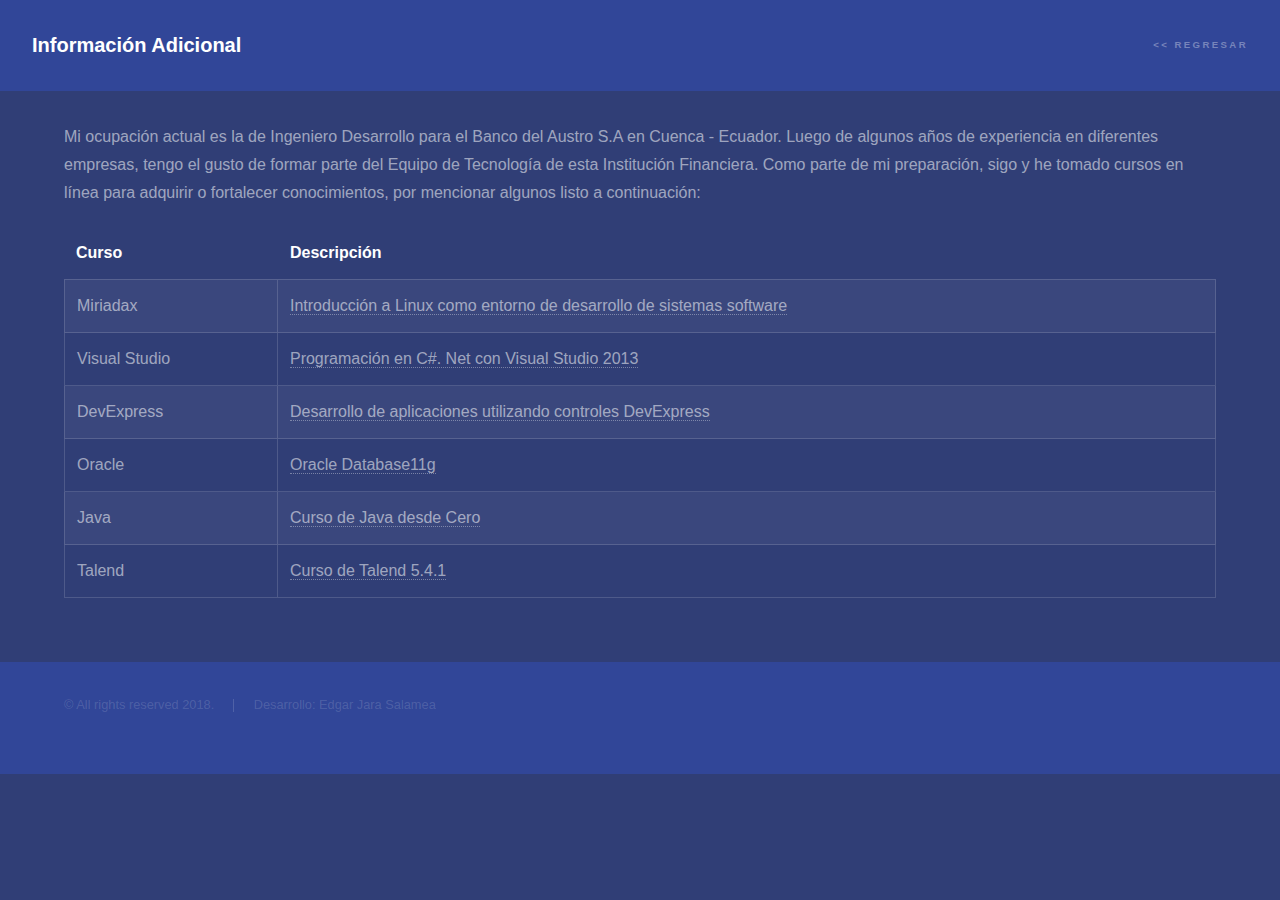
==== informacion.html @ f0174aad "Cuarta Versión de mi sitio web" ====
<!DOCTYPE HTML>
<html>
	<head>
		<title>Informacion</title>
		<meta charset="utf-8" />
		<meta name="viewport" content="width=device-width, initial-scale=1, user-scalable=no" />
		<link rel="stylesheet" href="assets/css/main.css" />
		<link rel="shortcut icon" href="images/icoec.ico" />
		<noscript><link rel="stylesheet" href="assets/css/noscript.css" /></noscript>
	</head>
	<body class="is-preload">

		<!-- Header -->
			<header id="header">
				<a href="index.html" class="title">Información Adicional</a>
				<nav>
					<ul>
						<li><a href="index.html#uno"><< REGRESAR</a></li>
					</ul>
				</nav>
			</header>

		<!-- Wrapper -->
			<div id="wrapper">

				<!-- Main -->
					<section id="main" class="wrapper">
						<div class="inner">
							<p>
								Mi ocupación actual es la de Ingeniero Desarrollo para el Banco del Austro S.A en Cuenca - Ecuador. Luego de algunos años de experiencia en diferentes empresas, tengo el gusto de formar parte del Equipo de Tecnología de esta Institución Financiera.
								Como parte de mi preparación, sigo y he tomado cursos en línea para adquirir o fortalecer conocimientos, por mencionar algunos listo a continuación:
							</p>
							<section>
								<div class="table-wrapper">
									<table class="alt">
										<thead>
											<tr>
												<th>Curso</th>
												<th>Descripción</th>
											</tr>
										</thead>
										<tbody>
											<tr>
												<td>Miriadax</td>
												<td><a href="https://www.miriadax.net" target="blank">Introducción a Linux como entorno de desarrollo de sistemas software</a></td>
											</tr>
											<tr>
												<td>Visual Studio</td>
												<td><a href="https://www.youtube.com/watch?v=QTq6yQZzvlw&list=PLZPrWDz1Molqy8PjM4PnMPyZzJf5LH1M2" target="blank">Programación en C#. Net con Visual Studio 2013</a></td>
											</tr>
											<tr>
												<td>DevExpress</td>
												<td><a href="https://www.youtube.com/user/DeveloperExpress" target="blank">Desarrollo de aplicaciones utilizando controles DevExpress</a></td>
											</tr>
											<tr>
												<td>Oracle</td>
												<td><a href="https://www.youtube.com/watch?v=0NLsJQCvKXY&list=PLL_LQvNX4xKwbz1aJe0RofbT9YeJH9huQ" target="blank">Oracle Database11g</a></td>
											</tr>
											<tr>
												<td>Java</td>
												<td><a href="https://www.youtube.com/watch?v=coK4jM5wvko&list=PLU8oAlHdN5BktAXdEVCLUYzvDyqRQJ2lk" target="blank">Curso de Java desde Cero</a></td>
											</tr>
											<tr>
												<td>Talend</td>
												<td><a href="https://www.youtube.com/watch?v=HrbyZRup3JA&list=PLFR3hc1AqGxRaArjX1GAGISH1o4kzN7rD" target="blank">Curso de Talend 5.4.1</a></td>
											</tr>
										</tbody>
									</table>
								</div>
							</section>
						</div>
					</section>
			</div>

		<!-- Footer -->
			<footer id="footer" class="wrapper alt">
				<div class="inner">
					<ul class="menu">
						<li>&copy; All rights reserved 2018.</li><li>Desarrollo: Edgar Jara Salamea</a></li>
					</ul>
				</div>
			</footer>

		<!-- Scripts -->
			<script src="assets/js/jquery.min.js"></script>
			<script src="assets/js/jquery.scrollex.min.js"></script>
			<script src="assets/js/jquery.scrolly.min.js"></script>
			<script src="assets/js/browser.min.js"></script>
			<script src="assets/js/breakpoints.min.js"></script>
			<script src="assets/js/util.js"></script>
			<script src="assets/js/main.js"></script>

	</body>
</html>
---- assets/css/main.css ----
@import url(font-awesome.min.css);

html, body, div, span, applet, object,
iframe, h1, h2, h3, h4, h5, h6, p, blockquote,
pre, a, abbr, acronym, address, big, cite,
code, del, dfn, em, img, ins, kbd, q, s, samp,
small, strike, strong, sub, sup, tt, var, b,
u, i, center, dl, dt, dd, ol, ul, li, fieldset,
form, label, legend, table, caption, tbody,
tfoot, thead, tr, th, td, article, aside,
canvas, details, embed, figure, figcaption,
footer, header, hgroup, menu, nav, output, ruby,
section, summary, time, mark, audio, video {
	margin: 0;
	padding: 0;
	border: 0;
	font-size: 100%;
	font: inherit;
	vertical-align: baseline;}

article, aside, details, figcaption, figure,
footer, header, hgroup, menu, nav, section {
	display: block;}

body {
	line-height: 1;
}

ol, ul {
	list-style: none;
}

blockquote, q {
	quotes: none;
}

	blockquote:before, blockquote:after, q:before, q:after {
		content: '';
		content: none;
	}

table {
	border-collapse: collapse;
	border-spacing: 0;
}

body {
	-webkit-text-size-adjust: none;
}

mark {
	background-color: transparent;
	color: inherit;
}

input::-moz-focus-inner {
	border: 0;
	padding: 0;
}

input, select, textarea {
	-moz-appearance: none;
	-webkit-appearance: none;
	-ms-appearance: none;
	appearance: none;
}

/* Basic */

	@-ms-viewport {
		width: device-width;
	}

	body {
		-ms-overflow-style: scrollbar;
	}

	@media screen and (max-width: 480px) {

		html, body {
			min-width: 320px;
		}

	}

	html {
		box-sizing: border-box;
	}

	*, *:before, *:after {
		box-sizing: inherit;
	}

	body {
		background: #303E76; /*312450*/
	}

		body.is-preload *, body.is-preload *:before, body.is-preload *:after {
			-moz-animation: none !important;
			-webkit-animation: none !important;
			-ms-animation: none !important;
			animation: none !important;
			-moz-transition: none !important;
			-webkit-transition: none !important;
			-ms-transition: none !important;
			transition: none !important;
		}

/* Type */

	body, input, select, textarea {
		color: rgba(255, 255, 255, 0.55);
		font-family: Arial, Helvetica, sans-serif;
		font-size: 16.5pt;
		font-weight: normal;
		line-height: 1.75;
	}

		@media screen and (max-width: 1680px) {

			body, input, select, textarea {
				font-size: 13pt;
			}

		}

		@media screen and (max-width: 1280px) {

			body, input, select, textarea {
				font-size: 12pt;
			}

		}

		@media screen and (max-width: 360px) {

			body, input, select, textarea {
				font-size: 11pt;
			}

		}

	a {
		-moz-transition: color 0.2s ease, border-bottom-color 0.2s ease;
		-webkit-transition: color 0.2s ease, border-bottom-color 0.2s ease;
		-ms-transition: color 0.2s ease, border-bottom-color 0.2s ease;
		transition: color 0.2s ease, border-bottom-color 0.2s ease;
		border-bottom: dotted 1px rgba(255, 255, 255, 0.35);
		color: inherit;
		text-decoration: none;
	}

		a:hover {
			border-bottom-color: transparent;
			color: #ffffff;
		}

	strong, b {
		color: #ffffff;
		font-weight: bold;
	}

	em, i {
		font-style: italic;
	}

	p {
		margin: 0 0 2em 0;
	}

	h1, h2, h3, h4, h5, h6 {
		color: #ffffff;
		font-weight: bold;
		line-height: 1.5;
		margin: 0 0 0.5em 0;
	}

		h1 a, h2 a, h3 a, h4 a, h5 a, h6 a {
			color: inherit;
			text-decoration: none;
		}

	h1 {
		font-size: 2.75em;
	}

		h1.major {
			margin: 0 0 1.3em 0;
			position: relative;
			padding-bottom: 0.35em;
		}

			h1.major:after {
				background-image: -moz-linear-gradient(to right, #314698, #BF4460);
				background-image: -webkit-linear-gradient(to right, #314698, #BF4460);
				background-image: -ms-linear-gradient(to right, #314698, #BF4460);
				background-image: linear-gradient(to right, #314698, #BF4460);
				-moz-transition: max-width 0.2s ease;
				-webkit-transition: max-width 0.2s ease;
				-ms-transition: max-width 0.2s ease;
				transition: max-width 0.2s ease;
				border-radius: 0.2em;
				bottom: 0;
				content: '';
				height: 0.05em;
				position: absolute;
				right: 0;
				width: 100%;
			}

	h2 {
		font-size: 1.75em;
	}

	h3 {
		font-size: 1.1em;
	}

	h4 {
		font-size: 1em;
	}

	h5 {
		font-size: 0.8em;
	}

	h6 {
		font-size: 0.6em;
	}

	@media screen and (max-width: 736px) {

		h1 {
			font-size: 2em;
		}

		h2 {
			font-size: 1.25em;
		}

		h3 {
			font-size: 1em;
		}

		h4 {
			font-size: 0.8em;
		}

		h5 {
			font-size: 0.6em;
		}

		h6 {
			font-size: 0.6em;
		}

	}

	sub {
		font-size: 0.8em;
		position: relative;
		top: 0.5em;
	}

	sup {
		font-size: 0.8em;
		position: relative;
		top: -0.5em;
	}

	blockquote {
		border-left: solid 4px rgba(255, 255, 255, 0.15);
		font-style: italic;
		margin: 0 0 2em 0;
		padding: 0.5em 0 0.5em 2em;
	}

	code {
		background: rgba(255, 255, 255, 0.05);
		border-radius: 0.25em;
		border: solid 1px rgba(255, 255, 255, 0.15);
		font-family: "Courier New", monospace;
		font-size: 0.9em;
		margin: 0 0.25em;
		padding: 0.25em 0.65em;
	}

	pre {
		-webkit-overflow-scrolling: touch;
		font-family: "Courier New", monospace;
		font-size: 0.9em;
		margin: 0 0 2em 0;
	}

		pre code {
			display: block;
			line-height: 1.75em;
			padding: 1em 1.5em;
			overflow-x: auto;
		}

	hr {
		border: 0;
		border-bottom: solid 1px rgba(255, 255, 255, 0.15);
		margin: 2em 0;
	}

		hr.major {
			margin: 3em 0;
		}

	.align-left {
		text-align: left;
	}

	.align-center {
		text-align: center;
	}

	.align-right {
		text-align: right;
	}

/* Row */

	.row {
		display: flex;
		flex-wrap: wrap;
		box-sizing: border-box;
		align-items: stretch;
	}

		.row > * {
			box-sizing: border-box;
		}

		.row.gtr-uniform > * > :last-child {
			margin-bottom: 0;
		}

		.row.aln-left {
			justify-content: flex-start;
		}

		.row.aln-center {
			justify-content: center;
		}

		.row.aln-right {
			justify-content: flex-end;
		}

		.row.aln-top {
			align-items: flex-start;
		}

		.row.aln-middle {
			align-items: center;
		}

		.row.aln-bottom {
			align-items: flex-end;
		}

		.row > .imp {
			order: -1;
		}

		.row > .col-1 {
			width: 8.3333333333%;
		}

		.row > .off-1 {
			margin-left: 8.3333333333%;
		}

		.row > .col-2 {
			width: 16.6666666667%;
		}

		.row > .off-2 {
			margin-left: 16.6666666667%;
		}

		.row > .col-3 {
			width: 25%;
		}

		.row > .off-3 {
			margin-left: 25%;
		}

		.row > .col-4 {
			width: 33.3333333333%;
		}

		.row > .off-4 {
			margin-left: 33.3333333333%;
		}

		.row > .col-5 {
			width: 41.6666666667%;
		}

		.row > .off-5 {
			margin-left: 41.6666666667%;
		}

		.row > .col-6 {
			width: 50%;
		}

		.row > .off-6 {
			margin-left: 50%;
		}

		.row > .col-7 {
			width: 58.3333333333%;
		}

		.row > .off-7 {
			margin-left: 58.3333333333%;
		}

		.row > .col-8 {
			width: 66.6666666667%;
		}

		.row > .off-8 {
			margin-left: 66.6666666667%;
		}

		.row > .col-9 {
			width: 75%;
		}

		.row > .off-9 {
			margin-left: 75%;
		}

		.row > .col-10 {
			width: 83.3333333333%;
		}

		.row > .off-10 {
			margin-left: 83.3333333333%;
		}

		.row > .col-11 {
			width: 91.6666666667%;
		}

		.row > .off-11 {
			margin-left: 91.6666666667%;
		}

		.row > .col-12 {
			width: 100%;
		}

		.row > .off-12 {
			margin-left: 100%;
		}

		.row.gtr-0 {
			margin-top: 0;
			margin-left: 0em;
		}

			.row.gtr-0 > * {
				padding: 0 0 0 0em;
			}

			.row.gtr-0.gtr-uniform {
				margin-top: 0em;
			}

				.row.gtr-0.gtr-uniform > * {
					padding-top: 0em;
				}

		.row.gtr-25 {
			margin-top: 0;
			margin-left: -0.375em;
		}

			.row.gtr-25 > * {
				padding: 0 0 0 0.375em;
			}

			.row.gtr-25.gtr-uniform {
				margin-top: -0.375em;
			}

				.row.gtr-25.gtr-uniform > * {
					padding-top: 0.375em;
				}

		.row.gtr-50 {
			margin-top: 0;
			margin-left: -0.75em;
		}

			.row.gtr-50 > * {
				padding: 0 0 0 0.75em;
			}

			.row.gtr-50.gtr-uniform {
				margin-top: -0.75em;
			}

				.row.gtr-50.gtr-uniform > * {
					padding-top: 0.75em;
				}

		.row {
			margin-top: 0;
			margin-left: -1.5em;
		}

			.row > * {
				padding: 0 0 0 1.5em;
			}

			.row.gtr-uniform {
				margin-top: -1.5em;
			}

				.row.gtr-uniform > * {
					padding-top: 1.5em;
				}

		.row.gtr-150 {
			margin-top: 0;
			margin-left: -2.25em;
		}

			.row.gtr-150 > * {
				padding: 0 0 0 2.25em;
			}

			.row.gtr-150.gtr-uniform {
				margin-top: -2.25em;
			}

				.row.gtr-150.gtr-uniform > * {
					padding-top: 2.25em;
				}

		.row.gtr-200 {
			margin-top: 0;
			margin-left: -3em;
		}

			.row.gtr-200 > * {
				padding: 0 0 0 3em;
			}

			.row.gtr-200.gtr-uniform {
				margin-top: -3em;
			}

				.row.gtr-200.gtr-uniform > * {
					padding-top: 3em;
				}

		@media screen and (max-width: 1680px) {

			.row {
				display: flex;
				flex-wrap: wrap;
				box-sizing: border-box;
				align-items: stretch;
			}

				.row > * {
					box-sizing: border-box;
				}

				.row.gtr-uniform > * > :last-child {
					margin-bottom: 0;
				}

				.row.aln-left {
					justify-content: flex-start;
				}

				.row.aln-center {
					justify-content: center;
				}

				.row.aln-right {
					justify-content: flex-end;
				}

				.row.aln-top {
					align-items: flex-start;
				}

				.row.aln-middle {
					align-items: center;
				}

				.row.aln-bottom {
					align-items: flex-end;
				}

				.row > .imp-xlarge {
					order: -1;
				}

				.row > .col-1-xlarge {
					width: 8.3333333333%;
				}

				.row > .off-1-xlarge {
					margin-left: 8.3333333333%;
				}

				.row > .col-2-xlarge {
					width: 16.6666666667%;
				}

				.row > .off-2-xlarge {
					margin-left: 16.6666666667%;
				}

				.row > .col-3-xlarge {
					width: 25%;
				}

				.row > .off-3-xlarge {
					margin-left: 25%;
				}

				.row > .col-4-xlarge {
					width: 33.3333333333%;
				}

				.row > .off-4-xlarge {
					margin-left: 33.3333333333%;
				}

				.row > .col-5-xlarge {
					width: 41.6666666667%;
				}

				.row > .off-5-xlarge {
					margin-left: 41.6666666667%;
				}

				.row > .col-6-xlarge {
					width: 50%;
				}

				.row > .off-6-xlarge {
					margin-left: 50%;
				}

				.row > .col-7-xlarge {
					width: 58.3333333333%;
				}

				.row > .off-7-xlarge {
					margin-left: 58.3333333333%;
				}

				.row > .col-8-xlarge {
					width: 66.6666666667%;
				}

				.row > .off-8-xlarge {
					margin-left: 66.6666666667%;
				}

				.row > .col-9-xlarge {
					width: 75%;
				}

				.row > .off-9-xlarge {
					margin-left: 75%;
				}

				.row > .col-10-xlarge {
					width: 83.3333333333%;
				}

				.row > .off-10-xlarge {
					margin-left: 83.3333333333%;
				}

				.row > .col-11-xlarge {
					width: 91.6666666667%;
				}

				.row > .off-11-xlarge {
					margin-left: 91.6666666667%;
				}

				.row > .col-12-xlarge {
					width: 100%;
				}

				.row > .off-12-xlarge {
					margin-left: 100%;
				}

				.row.gtr-0 {
					margin-top: 0;
					margin-left: 0em;
				}

					.row.gtr-0 > * {
						padding: 0 0 0 0em;
					}

					.row.gtr-0.gtr-uniform {
						margin-top: 0em;
					}

						.row.gtr-0.gtr-uniform > * {
							padding-top: 0em;
						}

				.row.gtr-25 {
					margin-top: 0;
					margin-left: -0.375em;
				}

					.row.gtr-25 > * {
						padding: 0 0 0 0.375em;
					}

					.row.gtr-25.gtr-uniform {
						margin-top: -0.375em;
					}

						.row.gtr-25.gtr-uniform > * {
							padding-top: 0.375em;
						}

				.row.gtr-50 {
					margin-top: 0;
					margin-left: -0.75em;
				}

					.row.gtr-50 > * {
						padding: 0 0 0 0.75em;
					}

					.row.gtr-50.gtr-uniform {
						margin-top: -0.75em;
					}

						.row.gtr-50.gtr-uniform > * {
							padding-top: 0.75em;
						}

				.row {
					margin-top: 0;
					margin-left: -1.5em;
				}

					.row > * {
						padding: 0 0 0 1.5em;
					}

					.row.gtr-uniform {
						margin-top: -1.5em;
					}

						.row.gtr-uniform > * {
							padding-top: 1.5em;
						}

				.row.gtr-150 {
					margin-top: 0;
					margin-left: -2.25em;
				}

					.row.gtr-150 > * {
						padding: 0 0 0 2.25em;
					}

					.row.gtr-150.gtr-uniform {
						margin-top: -2.25em;
					}

						.row.gtr-150.gtr-uniform > * {
							padding-top: 2.25em;
						}

				.row.gtr-200 {
					margin-top: 0;
					margin-left: -3em;
				}

					.row.gtr-200 > * {
						padding: 0 0 0 3em;
					}

					.row.gtr-200.gtr-uniform {
						margin-top: -3em;
					}

						.row.gtr-200.gtr-uniform > * {
							padding-top: 3em;
						}

		}

		@media screen and (max-width: 1280px) {

			.row {
				display: flex;
				flex-wrap: wrap;
				box-sizing: border-box;
				align-items: stretch;
			}

				.row > * {
					box-sizing: border-box;
				}

				.row.gtr-uniform > * > :last-child {
					margin-bottom: 0;
				}

				.row.aln-left {
					justify-content: flex-start;
				}

				.row.aln-center {
					justify-content: center;
				}

				.row.aln-right {
					justify-content: flex-end;
				}

				.row.aln-top {
					align-items: flex-start;
				}

				.row.aln-middle {
					align-items: center;
				}

				.row.aln-bottom {
					align-items: flex-end;
				}

				.row > .imp-large {
					order: -1;
				}

				.row > .col-1-large {
					width: 8.3333333333%;
				}

				.row > .off-1-large {
					margin-left: 8.3333333333%;
				}

				.row > .col-2-large {
					width: 16.6666666667%;
				}

				.row > .off-2-large {
					margin-left: 16.6666666667%;
				}

				.row > .col-3-large {
					width: 25%;
				}

				.row > .off-3-large {
					margin-left: 25%;
				}

				.row > .col-4-large {
					width: 33.3333333333%;
				}

				.row > .off-4-large {
					margin-left: 33.3333333333%;
				}

				.row > .col-5-large {
					width: 41.6666666667%;
				}

				.row > .off-5-large {
					margin-left: 41.6666666667%;
				}

				.row > .col-6-large {
					width: 50%;
				}

				.row > .off-6-large {
					margin-left: 50%;
				}

				.row > .col-7-large {
					width: 58.3333333333%;
				}

				.row > .off-7-large {
					margin-left: 58.3333333333%;
				}

				.row > .col-8-large {
					width: 66.6666666667%;
				}

				.row > .off-8-large {
					margin-left: 66.6666666667%;
				}

				.row > .col-9-large {
					width: 75%;
				}

				.row > .off-9-large {
					margin-left: 75%;
				}

				.row > .col-10-large {
					width: 83.3333333333%;
				}

				.row > .off-10-large {
					margin-left: 83.3333333333%;
				}

				.row > .col-11-large {
					width: 91.6666666667%;
				}

				.row > .off-11-large {
					margin-left: 91.6666666667%;
				}

				.row > .col-12-large {
					width: 100%;
				}

				.row > .off-12-large {
					margin-left: 100%;
				}

				.row.gtr-0 {
					margin-top: 0;
					margin-left: 0em;
				}

					.row.gtr-0 > * {
						padding: 0 0 0 0em;
					}

					.row.gtr-0.gtr-uniform {
						margin-top: 0em;
					}

						.row.gtr-0.gtr-uniform > * {
							padding-top: 0em;
						}

				.row.gtr-25 {
					margin-top: 0;
					margin-left: -0.375em;
				}

					.row.gtr-25 > * {
						padding: 0 0 0 0.375em;
					}

					.row.gtr-25.gtr-uniform {
						margin-top: -0.375em;
					}

						.row.gtr-25.gtr-uniform > * {
							padding-top: 0.375em;
						}

				.row.gtr-50 {
					margin-top: 0;
					margin-left: -0.75em;
				}

					.row.gtr-50 > * {
						padding: 0 0 0 0.75em;
					}

					.row.gtr-50.gtr-uniform {
						margin-top: -0.75em;
					}

						.row.gtr-50.gtr-uniform > * {
							padding-top: 0.75em;
						}

				.row {
					margin-top: 0;
					margin-left: -1.5em;
				}

					.row > * {
						padding: 0 0 0 1.5em;
					}

					.row.gtr-uniform {
						margin-top: -1.5em;
					}

						.row.gtr-uniform > * {
							padding-top: 1.5em;
						}

				.row.gtr-150 {
					margin-top: 0;
					margin-left: -2.25em;
				}

					.row.gtr-150 > * {
						padding: 0 0 0 2.25em;
					}

					.row.gtr-150.gtr-uniform {
						margin-top: -2.25em;
					}

						.row.gtr-150.gtr-uniform > * {
							padding-top: 2.25em;
						}

				.row.gtr-200 {
					margin-top: 0;
					margin-left: -3em;
				}

					.row.gtr-200 > * {
						padding: 0 0 0 3em;
					}

					.row.gtr-200.gtr-uniform {
						margin-top: -3em;
					}

						.row.gtr-200.gtr-uniform > * {
							padding-top: 3em;
						}

		}

		@media screen and (max-width: 980px) {

			.row {
				display: flex;
				flex-wrap: wrap;
				box-sizing: border-box;
				align-items: stretch;
			}

				.row > * {
					box-sizing: border-box;
				}

				.row.gtr-uniform > * > :last-child {
					margin-bottom: 0;
				}

				.row.aln-left {
					justify-content: flex-start;
				}

				.row.aln-center {
					justify-content: center;
				}

				.row.aln-right {
					justify-content: flex-end;
				}

				.row.aln-top {
					align-items: flex-start;
				}

				.row.aln-middle {
					align-items: center;
				}

				.row.aln-bottom {
					align-items: flex-end;
				}

				.row > .imp-medium {
					order: -1;
				}

				.row > .col-1-medium {
					width: 8.3333333333%;
				}

				.row > .off-1-medium {
					margin-left: 8.3333333333%;
				}

				.row > .col-2-medium {
					width: 16.6666666667%;
				}

				.row > .off-2-medium {
					margin-left: 16.6666666667%;
				}

				.row > .col-3-medium {
					width: 25%;
				}

				.row > .off-3-medium {
					margin-left: 25%;
				}

				.row > .col-4-medium {
					width: 33.3333333333%;
				}

				.row > .off-4-medium {
					margin-left: 33.3333333333%;
				}

				.row > .col-5-medium {
					width: 41.6666666667%;
				}

				.row > .off-5-medium {
					margin-left: 41.6666666667%;
				}

				.row > .col-6-medium {
					width: 50%;
				}

				.row > .off-6-medium {
					margin-left: 50%;
				}

				.row > .col-7-medium {
					width: 58.3333333333%;
				}

				.row > .off-7-medium {
					margin-left: 58.3333333333%;
				}

				.row > .col-8-medium {
					width: 66.6666666667%;
				}

				.row > .off-8-medium {
					margin-left: 66.6666666667%;
				}

				.row > .col-9-medium {
					width: 75%;
				}

				.row > .off-9-medium {
					margin-left: 75%;
				}

				.row > .col-10-medium {
					width: 83.3333333333%;
				}

				.row > .off-10-medium {
					margin-left: 83.3333333333%;
				}

				.row > .col-11-medium {
					width: 91.6666666667%;
				}

				.row > .off-11-medium {
					margin-left: 91.6666666667%;
				}

				.row > .col-12-medium {
					width: 100%;
				}

				.row > .off-12-medium {
					margin-left: 100%;
				}

				.row.gtr-0 {
					margin-top: 0;
					margin-left: 0em;
				}

					.row.gtr-0 > * {
						padding: 0 0 0 0em;
					}

					.row.gtr-0.gtr-uniform {
						margin-top: 0em;
					}

						.row.gtr-0.gtr-uniform > * {
							padding-top: 0em;
						}

				.row.gtr-25 {
					margin-top: 0;
					margin-left: -0.375em;
				}

					.row.gtr-25 > * {
						padding: 0 0 0 0.375em;
					}

					.row.gtr-25.gtr-uniform {
						margin-top: -0.375em;
					}

						.row.gtr-25.gtr-uniform > * {
							padding-top: 0.375em;
						}

				.row.gtr-50 {
					margin-top: 0;
					margin-left: -0.75em;
				}

					.row.gtr-50 > * {
						padding: 0 0 0 0.75em;
					}

					.row.gtr-50.gtr-uniform {
						margin-top: -0.75em;
					}

						.row.gtr-50.gtr-uniform > * {
							padding-top: 0.75em;
						}

				.row {
					margin-top: 0;
					margin-left: -1.5em;
				}

					.row > * {
						padding: 0 0 0 1.5em;
					}

					.row.gtr-uniform {
						margin-top: -1.5em;
					}

						.row.gtr-uniform > * {
							padding-top: 1.5em;
						}

				.row.gtr-150 {
					margin-top: 0;
					margin-left: -2.25em;
				}

					.row.gtr-150 > * {
						padding: 0 0 0 2.25em;
					}

					.row.gtr-150.gtr-uniform {
						margin-top: -2.25em;
					}

						.row.gtr-150.gtr-uniform > * {
							padding-top: 2.25em;
						}

				.row.gtr-200 {
					margin-top: 0;
					margin-left: -3em;
				}

					.row.gtr-200 > * {
						padding: 0 0 0 3em;
					}

					.row.gtr-200.gtr-uniform {
						margin-top: -3em;
					}

						.row.gtr-200.gtr-uniform > * {
							padding-top: 3em;
						}

		}

		@media screen and (max-width: 736px) {

			.row {
				display: flex;
				flex-wrap: wrap;
				box-sizing: border-box;
				align-items: stretch;
			}

				.row > * {
					box-sizing: border-box;
				}

				.row.gtr-uniform > * > :last-child {
					margin-bottom: 0;
				}

				.row.aln-left {
					justify-content: flex-start;
				}

				.row.aln-center {
					justify-content: center;
				}

				.row.aln-right {
					justify-content: flex-end;
				}

				.row.aln-top {
					align-items: flex-start;
				}

				.row.aln-middle {
					align-items: center;
				}

				.row.aln-bottom {
					align-items: flex-end;
				}

				.row > .imp-small {
					order: -1;
				}

				.row > .col-1-small {
					width: 8.3333333333%;
				}

				.row > .off-1-small {
					margin-left: 8.3333333333%;
				}

				.row > .col-2-small {
					width: 16.6666666667%;
				}

				.row > .off-2-small {
					margin-left: 16.6666666667%;
				}

				.row > .col-3-small {
					width: 25%;
				}

				.row > .off-3-small {
					margin-left: 25%;
				}

				.row > .col-4-small {
					width: 33.3333333333%;
				}

				.row > .off-4-small {
					margin-left: 33.3333333333%;
				}

				.row > .col-5-small {
					width: 41.6666666667%;
				}

				.row > .off-5-small {
					margin-left: 41.6666666667%;
				}

				.row > .col-6-small {
					width: 50%;
				}

				.row > .off-6-small {
					margin-left: 50%;
				}

				.row > .col-7-small {
					width: 58.3333333333%;
				}

				.row > .off-7-small {
					margin-left: 58.3333333333%;
				}

				.row > .col-8-small {
					width: 66.6666666667%;
				}

				.row > .off-8-small {
					margin-left: 66.6666666667%;
				}

				.row > .col-9-small {
					width: 75%;
				}

				.row > .off-9-small {
					margin-left: 75%;
				}

				.row > .col-10-small {
					width: 83.3333333333%;
				}

				.row > .off-10-small {
					margin-left: 83.3333333333%;
				}

				.row > .col-11-small {
					width: 91.6666666667%;
				}

				.row > .off-11-small {
					margin-left: 91.6666666667%;
				}

				.row > .col-12-small {
					width: 100%;
				}

				.row > .off-12-small {
					margin-left: 100%;
				}

				.row.gtr-0 {
					margin-top: 0;
					margin-left: 0em;
				}

					.row.gtr-0 > * {
						padding: 0 0 0 0em;
					}

					.row.gtr-0.gtr-uniform {
						margin-top: 0em;
					}

						.row.gtr-0.gtr-uniform > * {
							padding-top: 0em;
						}

				.row.gtr-25 {
					margin-top: 0;
					margin-left: -0.375em;
				}

					.row.gtr-25 > * {
						padding: 0 0 0 0.375em;
					}

					.row.gtr-25.gtr-uniform {
						margin-top: -0.375em;
					}

						.row.gtr-25.gtr-uniform > * {
							padding-top: 0.375em;
						}

				.row.gtr-50 {
					margin-top: 0;
					margin-left: -0.75em;
				}

					.row.gtr-50 > * {
						padding: 0 0 0 0.75em;
					}

					.row.gtr-50.gtr-uniform {
						margin-top: -0.75em;
					}

						.row.gtr-50.gtr-uniform > * {
							padding-top: 0.75em;
						}

				.row {
					margin-top: 0;
					margin-left: -1.5em;
				}

					.row > * {
						padding: 0 0 0 1.5em;
					}

					.row.gtr-uniform {
						margin-top: -1.5em;
					}

						.row.gtr-uniform > * {
							padding-top: 1.5em;
						}

				.row.gtr-150 {
					margin-top: 0;
					margin-left: -2.25em;
				}

					.row.gtr-150 > * {
						padding: 0 0 0 2.25em;
					}

					.row.gtr-150.gtr-uniform {
						margin-top: -2.25em;
					}

						.row.gtr-150.gtr-uniform > * {
							padding-top: 2.25em;
						}

				.row.gtr-200 {
					margin-top: 0;
					margin-left: -3em;
				}

					.row.gtr-200 > * {
						padding: 0 0 0 3em;
					}

					.row.gtr-200.gtr-uniform {
						margin-top: -3em;
					}

						.row.gtr-200.gtr-uniform > * {
							padding-top: 3em;
						}

		}

		@media screen and (max-width: 480px) {

			.row {
				display: flex;
				flex-wrap: wrap;
				box-sizing: border-box;
				align-items: stretch;
			}

				.row > * {
					box-sizing: border-box;
				}

				.row.gtr-uniform > * > :last-child {
					margin-bottom: 0;
				}

				.row.aln-left {
					justify-content: flex-start;
				}

				.row.aln-center {
					justify-content: center;
				}

				.row.aln-right {
					justify-content: flex-end;
				}

				.row.aln-top {
					align-items: flex-start;
				}

				.row.aln-middle {
					align-items: center;
				}

				.row.aln-bottom {
					align-items: flex-end;
				}

				.row > .imp-xsmall {
					order: -1;
				}

				.row > .col-1-xsmall {
					width: 8.3333333333%;
				}

				.row > .off-1-xsmall {
					margin-left: 8.3333333333%;
				}

				.row > .col-2-xsmall {
					width: 16.6666666667%;
				}

				.row > .off-2-xsmall {
					margin-left: 16.6666666667%;
				}

				.row > .col-3-xsmall {
					width: 25%;
				}

				.row > .off-3-xsmall {
					margin-left: 25%;
				}

				.row > .col-4-xsmall {
					width: 33.3333333333%;
				}

				.row > .off-4-xsmall {
					margin-left: 33.3333333333%;
				}

				.row > .col-5-xsmall {
					width: 41.6666666667%;
				}

				.row > .off-5-xsmall {
					margin-left: 41.6666666667%;
				}

				.row > .col-6-xsmall {
					width: 50%;
				}

				.row > .off-6-xsmall {
					margin-left: 50%;
				}

				.row > .col-7-xsmall {
					width: 58.3333333333%;
				}

				.row > .off-7-xsmall {
					margin-left: 58.3333333333%;
				}

				.row > .col-8-xsmall {
					width: 66.6666666667%;
				}

				.row > .off-8-xsmall {
					margin-left: 66.6666666667%;
				}

				.row > .col-9-xsmall {
					width: 75%;
				}

				.row > .off-9-xsmall {
					margin-left: 75%;
				}

				.row > .col-10-xsmall {
					width: 83.3333333333%;
				}

				.row > .off-10-xsmall {
					margin-left: 83.3333333333%;
				}

				.row > .col-11-xsmall {
					width: 91.6666666667%;
				}

				.row > .off-11-xsmall {
					margin-left: 91.6666666667%;
				}

				.row > .col-12-xsmall {
					width: 100%;
				}

				.row > .off-12-xsmall {
					margin-left: 100%;
				}

				.row.gtr-0 {
					margin-top: 0;
					margin-left: 0em;
				}

					.row.gtr-0 > * {
						padding: 0 0 0 0em;
					}

					.row.gtr-0.gtr-uniform {
						margin-top: 0em;
					}

						.row.gtr-0.gtr-uniform > * {
							padding-top: 0em;
						}

				.row.gtr-25 {
					margin-top: 0;
					margin-left: -0.375em;
				}

					.row.gtr-25 > * {
						padding: 0 0 0 0.375em;
					}

					.row.gtr-25.gtr-uniform {
						margin-top: -0.375em;
					}

						.row.gtr-25.gtr-uniform > * {
							padding-top: 0.375em;
						}

				.row.gtr-50 {
					margin-top: 0;
					margin-left: -0.75em;
				}

					.row.gtr-50 > * {
						padding: 0 0 0 0.75em;
					}

					.row.gtr-50.gtr-uniform {
						margin-top: -0.75em;
					}

						.row.gtr-50.gtr-uniform > * {
							padding-top: 0.75em;
						}

				.row {
					margin-top: 0;
					margin-left: -1.5em;
				}

					.row > * {
						padding: 0 0 0 1.5em;
					}

					.row.gtr-uniform {
						margin-top: -1.5em;
					}

						.row.gtr-uniform > * {
							padding-top: 1.5em;
						}

				.row.gtr-150 {
					margin-top: 0;
					margin-left: -2.25em;
				}

					.row.gtr-150 > * {
						padding: 0 0 0 2.25em;
					}

					.row.gtr-150.gtr-uniform {
						margin-top: -2.25em;
					}

						.row.gtr-150.gtr-uniform > * {
							padding-top: 2.25em;
						}

				.row.gtr-200 {
					margin-top: 0;
					margin-left: -3em;
				}

					.row.gtr-200 > * {
						padding: 0 0 0 3em;
					}

					.row.gtr-200.gtr-uniform {
						margin-top: -3em;
					}

						.row.gtr-200.gtr-uniform > * {
							padding-top: 3em;
						}

		}

/* Box */

	.box {
		border-radius: 0.25em;
		border: solid 1px rgba(255, 255, 255, 0.15);
		margin-bottom: 2em;
		padding: 1.5em;
	}

		.box > :last-child,
		.box > :last-child > :last-child,
		.box > :last-child > :last-child > :last-child {
			margin-bottom: 0;
		}

		.box.alt {
			border: 0;
			border-radius: 0;
			padding: 0;
		}

/* Button */

	input[type="submit"],
	input[type="reset"],
	input[type="button"],
	button,
	.button {
		-moz-appearance: none;
		-webkit-appearance: none;
		-ms-appearance: none;
		appearance: none;
		-moz-transition: border-color 0.2s ease;
		-webkit-transition: border-color 0.2s ease;
		-ms-transition: border-color 0.2s ease;
		transition: border-color 0.2s ease;
		background-color: transparent;
		border: solid 1px !important;
		border-color: rgba(255, 255, 255, 0.15) !important;
		border-radius: 3em;
		color: #ffffff !important;
		cursor: pointer;
		display: inline-block;
		font-size: 0.6em;
		font-weight: bold;
		height: calc(4.75em + 2px);
		letter-spacing: 0.25em;
		line-height: 4.75em;
		outline: 0;
		padding: 0 3.75em;
		position: relative;
		text-align: center;
		text-decoration: none;
		text-transform: uppercase;
		white-space: nowrap;
	}

		input[type="submit"]:after,
		input[type="reset"]:after,
		input[type="button"]:after,
		button:after,
		.button:after {
			-moz-transform: scale(0.25);
			-webkit-transform: scale(0.25);
			-ms-transform: scale(0.25);
			transform: scale(0.25);
			pointer-events: none;
			-moz-transition: opacity 0.2s ease, -moz-transform 0.2s ease;
			-webkit-transition: opacity 0.2s ease, -webkit-transform 0.2s ease;
			-ms-transition: opacity 0.2s ease, -ms-transform 0.2s ease;
			transition: opacity 0.2s ease, transform 0.2s ease;
			background: #ffffff;
			border-radius: 3em;
			content: '';
			height: 100%;
			left: 0;
			opacity: 0;
			position: absolute;
			top: 0;
			width: 100%;
		}

		input[type="submit"].icon:before,
		input[type="reset"].icon:before,
		input[type="button"].icon:before,
		button.icon:before,
		.button.icon:before {
			margin-right: 0.75em;
		}

		input[type="submit"].fit,
		input[type="reset"].fit,
		input[type="button"].fit,
		button.fit,
		.button.fit {
			width: 100%;
		}

		input[type="submit"].small,
		input[type="reset"].small,
		input[type="button"].small,
		button.small,
		.button.small {
			font-size: 0.4em;
		}

		input[type="submit"].large,
		input[type="reset"].large,
		input[type="button"].large,
		button.large,
		.button.large {
			font-size: 0.8em;
		}

		input[type="submit"].primary,
		input[type="reset"].primary,
		input[type="button"].primary,
		button.primary,
		.button.primary {
			background-color: #ffffff;
			color: #312450 !important;
		}

			input[type="submit"].primary:after,
			input[type="reset"].primary:after,
			input[type="button"].primary:after,
			button.primary:after,
			.button.primary:after {
				display: none;
			}

		input[type="submit"].disabled, input[type="submit"]:disabled,
		input[type="reset"].disabled,
		input[type="reset"]:disabled,
		input[type="button"].disabled,
		input[type="button"]:disabled,
		button.disabled,
		button:disabled,
		.button.disabled,
		.button:disabled {
			cursor: default;
			opacity: 0.5;
			pointer-events: none;
		}

		input[type="submit"]:hover,
		input[type="reset"]:hover,
		input[type="button"]:hover,
		button:hover,
		.button:hover {
			border-color: rgba(255, 255, 255, 0.55) !important;
		}

			input[type="submit"]:hover:after,
			input[type="reset"]:hover:after,
			input[type="button"]:hover:after,
			button:hover:after,
			.button:hover:after {
				opacity: 0.05;
				-moz-transform: scale(1);
				-webkit-transform: scale(1);
				-ms-transform: scale(1);
				transform: scale(1);
			}

			input[type="submit"]:hover:active,
			input[type="reset"]:hover:active,
			input[type="button"]:hover:active,
			button:hover:active,
			.button:hover:active {
				border-color: #ffffff !important;
			}

				input[type="submit"]:hover:active:after,
				input[type="reset"]:hover:active:after,
				input[type="button"]:hover:active:after,
				button:hover:active:after,
				.button:hover:active:after {
					opacity: 0.1;
				}

/* Features */

	.features {
		display: -moz-flex;
		display: -webkit-flex;
		display: -ms-flex;
		display: flex;
		-moz-flex-wrap: wrap;
		-webkit-flex-wrap: wrap;
		-ms-flex-wrap: wrap;
		flex-wrap: wrap;
		border-radius: 0.25em;
		border: solid 1px rgba(255, 255, 255, 0.15);
		background: rgba(255, 255, 255, 0.05);
		margin: 0 0 2em 0;
	}

		.features section {
			padding: 1em 3em 0em 5em ;
			width: 50%;
			border-top: solid 1px rgba(255, 255, 255, 0.15);
			position: relative;
		}

			.features section:nth-child(-n + 2) {
				border-top-width: 0;
			}

			.features section:nth-child(2n) {
				border-left: solid 1px rgba(255, 255, 255, 0.15);
			}

			.features section .icon {
				-moz-transition: opacity 0.5s ease, -moz-transform 0.5s ease;
				-webkit-transition: opacity 0.5s ease, -webkit-transform 0.5s ease;
				-ms-transition: opacity 0.5s ease, -ms-transform 0.5s ease;
				transition: opacity 0.5s ease, transform 0.5s ease;
				-moz-transition-delay: 1s;
				-webkit-transition-delay: 1s;
				-ms-transition-delay: 1s;
				transition-delay: 1s;
				-moz-transform: scale(1);
				-webkit-transform: scale(1);
				-ms-transform: scale(1);
				transform: scale(1);
				position: absolute;
				left: 1em;
				top: 1em;
				opacity: 1;
			}

			.features section:nth-child(1) .icon {
				-moz-transition-delay: 0.15s;
				-webkit-transition-delay: 0.15s;
				-ms-transition-delay: 0.15s;
				transition-delay: 0.15s;
			}

			.features section:nth-child(2) .icon {
				-moz-transition-delay: 0.3s;
				-webkit-transition-delay: 0.3s;
				-ms-transition-delay: 0.3s;
				transition-delay: 0.3s;
			}

			.features section:nth-child(3) .icon {
				-moz-transition-delay: 0.45s;
				-webkit-transition-delay: 0.45s;
				-ms-transition-delay: 0.45s;
				transition-delay: 0.45s;
			}

			.features section:nth-child(4) .icon {
				-moz-transition-delay: 0.6s;
				-webkit-transition-delay: 0.6s;
				-ms-transition-delay: 0.6s;
				transition-delay: 0.6s;
			}

			.features section:nth-child(5) .icon {
				-moz-transition-delay: 0.75s;
				-webkit-transition-delay: 0.75s;
				-ms-transition-delay: 0.75s;
				transition-delay: 0.75s;
			}

			.features section:nth-child(6) .icon {
				-moz-transition-delay: 0.9s;
				-webkit-transition-delay: 0.9s;
				-ms-transition-delay: 0.9s;
				transition-delay: 0.9s;
			}

			.features section:nth-child(7) .icon {
				-moz-transition-delay: 1.05s;
				-webkit-transition-delay: 1.05s;
				-ms-transition-delay: 1.05s;
				transition-delay: 1.05s;
			}

			.features section:nth-child(8) .icon {
				-moz-transition-delay: 1.2s;
				-webkit-transition-delay: 1.2s;
				-ms-transition-delay: 1.2s;
				transition-delay: 1.2s;
			}

			.features section:nth-child(9) .icon {
				-moz-transition-delay: 1.35s;
				-webkit-transition-delay: 1.35s;
				-ms-transition-delay: 1.35s;
				transition-delay: 1.35s;
			}

			.features section:nth-child(10) .icon {
				-moz-transition-delay: 1.5s;
				-webkit-transition-delay: 1.5s;
				-ms-transition-delay: 1.5s;
				transition-delay: 1.5s;
			}

			.features section:nth-child(11) .icon {
				-moz-transition-delay: 1.65s;
				-webkit-transition-delay: 1.65s;
				-ms-transition-delay: 1.65s;
				transition-delay: 1.65s;
			}

			.features section:nth-child(12) .icon {
				-moz-transition-delay: 1.8s;
				-webkit-transition-delay: 1.8s;
				-ms-transition-delay: 1.8s;
				transition-delay: 1.8s;
			}

			.features section:nth-child(13) .icon {
				-moz-transition-delay: 1.95s;
				-webkit-transition-delay: 1.95s;
				-ms-transition-delay: 1.95s;
				transition-delay: 1.95s;
			}

			.features section:nth-child(14) .icon {
				-moz-transition-delay: 2.1s;
				-webkit-transition-delay: 2.1s;
				-ms-transition-delay: 2.1s;
				transition-delay: 2.1s;
			}

			.features section:nth-child(15) .icon {
				-moz-transition-delay: 2.25s;
				-webkit-transition-delay: 2.25s;
				-ms-transition-delay: 2.25s;
				transition-delay: 2.25s;
			}

			.features section:nth-child(16) .icon {
				-moz-transition-delay: 2.4s;
				-webkit-transition-delay: 2.4s;
				-ms-transition-delay: 2.4s;
				transition-delay: 2.4s;
			}

			.features section:nth-child(17) .icon {
				-moz-transition-delay: 2.55s;
				-webkit-transition-delay: 2.55s;
				-ms-transition-delay: 2.55s;
				transition-delay: 2.55s;
			}

			.features section:nth-child(18) .icon {
				-moz-transition-delay: 2.7s;
				-webkit-transition-delay: 2.7s;
				-ms-transition-delay: 2.7s;
				transition-delay: 2.7s;
			}

			.features section:nth-child(19) .icon {
				-moz-transition-delay: 2.85s;
				-webkit-transition-delay: 2.85s;
				-ms-transition-delay: 2.85s;
				transition-delay: 2.85s;
			}

			.features section:nth-child(20) .icon {
				-moz-transition-delay: 3s;
				-webkit-transition-delay: 3s;
				-ms-transition-delay: 3s;
				transition-delay: 3s;
			}

		.features.inactive section .icon {
			-moz-transform: scale(0.5);
			-webkit-transform: scale(0.5);
			-ms-transform: scale(0.5);
			transform: scale(0.5);
			opacity: 0;
		}

		@media screen and (max-width: 980px) {

			.features {
				display: block;
			}

				.features section {
					border-top-width: 1px !important;
					border-left-width: 0 !important;
					width: 100%;
				}

					.features section:first-child {
						border-top-width: 0 !important;
					}

		}

		@media screen and (max-width: 736px) {

			.features section {
				padding: 2.5em 1.5em 0.1em 5.5em ;
			}

				.features section .icon {
					left: 1.5em;
					top: 2em;
				}

		}

		@media screen and (max-width: 480px) {

			.features section {
				padding: 2em 1.5em 0.1em 1.5em ;
			}

				.features section .icon {
					left: 0;
					position: relative;
					top: 0;
				}

		}

/* Form */

	form {
		margin: 0 0 2em 0;
	}

		form > :last-child {
			margin-bottom: 0;
		}

		form > .fields {
			display: -moz-flex;
			display: -webkit-flex;
			display: -ms-flex;
			display: flex;
			-moz-flex-wrap: wrap;
			-webkit-flex-wrap: wrap;
			-ms-flex-wrap: wrap;
			flex-wrap: wrap;
			width: calc(100% + 3em);
			margin: -1.5em 0 2em -1.5em;
		}

			form > .fields > .field {
				-moz-flex-grow: 0;
				-webkit-flex-grow: 0;
				-ms-flex-grow: 0;
				flex-grow: 0;
				-moz-flex-shrink: 0;
				-webkit-flex-shrink: 0;
				-ms-flex-shrink: 0;
				flex-shrink: 0;
				padding: 1.5em 0 0 1.5em;
				width: calc(100% - 1.5em);
			}

				form > .fields > .field.half {
					width: calc(50% - 0.75em);
				}

				form > .fields > .field.third {
					width: calc(100%/3 - 0.5em);
				}

				form > .fields > .field.quarter {
					width: calc(25% - 0.375em);
				}

		@media screen and (max-width: 480px) {

			form > .fields {
				width: calc(100% + 3em);
				margin: -1.5em 0 2em -1.5em;
			}

				form > .fields > .field {
					padding: 1.5em 0 0 1.5em;
					width: calc(100% - 1.5em);
				}

					form > .fields > .field.half {
						width: calc(100% - 1.5em);
					}

					form > .fields > .field.third {
						width: calc(100% - 1.5em);
					}

					form > .fields > .field.quarter {
						width: calc(100% - 1.5em);
					}

		}

	label {
		color: #ffffff;
		font-weight: bold;
		line-height: 1.5;
		margin: 0 0 0.7em 0;
		display: block;
		font-size: 1.1em;
	}

	input[type="text"],
	input[type="password"],
	input[type="email"],
	input[type="tel"],
	select,
	textarea {
		-moz-appearance: none;
		-webkit-appearance: none;
		-ms-appearance: none;
		appearance: none;
		background: rgba(255, 255, 255, 0.05);
		border-radius: 0.25em;
		border: none;
		border: solid 1px rgba(255, 255, 255, 0.15);
		color: inherit;
		display: block;
		outline: 0;
		padding: 0 1em;
		text-decoration: none;
		width: 100%;
	}

		input[type="text"]:invalid,
		input[type="password"]:invalid,
		input[type="email"]:invalid,
		input[type="tel"]:invalid,
		select:invalid,
		textarea:invalid {
			box-shadow: none;
		}

		input[type="text"]:focus,
		input[type="password"]:focus,
		input[type="email"]:focus,
		input[type="tel"]:focus,
		select:focus,
		textarea:focus {
			border-color: #ffffff;
			box-shadow: 0 0 0 1px #ffffff;
		}

	select {
		background-image: url("data:image/svg+xml;charset=utf8,%3Csvg xmlns='http://www.w3.org/2000/svg' width='40' height='40' preserveAspectRatio='none' viewBox='0 0 40 40'%3E%3Cpath d='M9.4,12.3l10.4,10.4l10.4-10.4c0.2-0.2,0.5-0.4,0.9-0.4c0.3,0,0.6,0.1,0.9,0.4l3.3,3.3c0.2,0.2,0.4,0.5,0.4,0.9 c0,0.4-0.1,0.6-0.4,0.9L20.7,31.9c-0.2,0.2-0.5,0.4-0.9,0.4c-0.3,0-0.6-0.1-0.9-0.4L4.3,17.3c-0.2-0.2-0.4-0.5-0.4-0.9 c0-0.4,0.1-0.6,0.4-0.9l3.3-3.3c0.2-0.2,0.5-0.4,0.9-0.4S9.1,12.1,9.4,12.3z' fill='rgba(255, 255, 255, 0.15)' /%3E%3C/svg%3E");
		background-size: 1.25rem;
		background-repeat: no-repeat;
		background-position: calc(100% - 1rem) center;
		height: 2.75em;
		padding-right: 2.75em;
		text-overflow: ellipsis;
	}

		select option {
			color: #ffffff;
			background: #312450;
		}

		select:focus::-ms-value {
			background-color: transparent;
		}

		select::-ms-expand {
			display: none;
		}

	input[type="text"],
	input[type="password"],
	input[type="email"],
	select {
		height: 2.75em;
	}

	textarea {
		padding: 0.75em 1em;
	}

		body.is-ie textarea {
			min-height: 10em;
		}

	input[type="checkbox"],
	input[type="radio"] {
		-moz-appearance: none;
		-webkit-appearance: none;
		-ms-appearance: none;
		appearance: none;
		display: block;
		float: left;
		margin-right: -2em;
		opacity: 0;
		width: 1em;
		z-index: -1;
	}

		input[type="checkbox"] + label,
		input[type="radio"] + label {
			text-decoration: none;
			color: rgba(255, 255, 255, 0.55);
			cursor: pointer;
			display: inline-block;
			font-size: 1em;
			font-weight: normal;
			padding-left: 2.4em;
			padding-right: 0.75em;
			position: relative;
		}

			input[type="checkbox"] + label:before,
			input[type="radio"] + label:before {
				-moz-osx-font-smoothing: grayscale;
				-webkit-font-smoothing: antialiased;
				font-family: FontAwesome;
				font-style: normal;
				font-weight: normal;
				text-transform: none !important;
			}

			input[type="checkbox"] + label:before,
			input[type="radio"] + label:before {
				background: rgba(255, 255, 255, 0.05);
				border-radius: 0.25em;
				border: solid 1px rgba(255, 255, 255, 0.15);
				content: '';
				display: inline-block;
				height: 1.65em;
				left: 0;
				line-height: 1.58125em;
				position: absolute;
				text-align: center;
				top: 0;
				width: 1.65em;
			}

		input[type="checkbox"]:checked + label:before,
		input[type="radio"]:checked + label:before {
			background: #ffffff;
			border-color: #ffffff;
			color: #BF4460;
			content: '\f00c';
		}

		input[type="checkbox"]:focus + label:before,
		input[type="radio"]:focus + label:before {
			border-color: #ffffff;
			box-shadow: 0 0 0 1px #ffffff;
		}

	input[type="checkbox"] + label:before {
		border-radius: 0.25em;
	}

	input[type="radio"] + label:before {
		border-radius: 100%;
	}

	::-webkit-input-placeholder {
		color: rgba(255, 255, 255, 0.35) !important;
		opacity: 1.0;
	}

	:-moz-placeholder {
		color: rgba(255, 255, 255, 0.35) !important;
		opacity: 1.0;
	}

	::-moz-placeholder {
		color: rgba(255, 255, 255, 0.35) !important;
		opacity: 1.0;
	}

	:-ms-input-placeholder {
		color: rgba(255, 255, 255, 0.35) !important;
		opacity: 1.0;
	}

/* Icon */

	.icon {
		text-decoration: none;
		border-bottom: none;
		position: relative;
	}

		.icon:before {
			-moz-osx-font-smoothing: grayscale;
			-webkit-font-smoothing: antialiased;
			font-family: FontAwesome;
			font-style: normal;
			font-weight: normal;
			text-transform: none !important;
		}

		.icon > .label {
			display: none;
		}

		.icon.major {
			width: 2.5em;
			height: 2.5em;
			display: block;
			background: #ffffff;
			border-radius: 100%;
			color: #312450;
			text-align: center;
			line-height: 2.5em;
			margin: 0 0 1.3em 0;
		}

			.icon.major:before {
				font-size: 1.25em;
			}

				.wrapper.style1 .icon.major:before {
					color: #314698;
				}

				.wrapper.style1-alt .icon.major:before {
					color: #303E76;
				}

				.wrapper.style2 .icon.major:before {
					color: #4444BF;
				}

				.wrapper.style2-alt .icon.major:before {
					color: #00FF00;
				}

				.wrapper.style3 .icon.major:before {
					color: #BF4460;
				}

				.wrapper.style3-alt .icon.major:before {
					color: #953d75;
				}

/* Image */

	.image {
		border-radius: 0.25em;
		border: 0;
		display: inline-block;
		position: relative;
	}

		.image img {
			border-radius: 0.25em;
			display: block;
		}

		.image.left, .image.right {
			max-width: 40%;
		}

			.image.left img, .image.right img {
				width: 100%;
			}

		.image.left {
			float: left;
			margin: 0 1.5em 1em 0;
			top: 0.25em;
		}

		.image.right {
			float: right;
			margin: 0 0 1em 1.5em;
			top: 0.25em;
		}

		.image.fit {
			display: block;
			margin: 0 0 2em 0;
			width: 100%;
		}

			.image.fit img {
				width: 100%;
			}

		.image.main {
			display: block;
			margin: 0 0 3em 0;
			width: 100%;
		}

			.image.main img {
				width: 100%;
			}

/* List */

	ol {
		list-style: decimal;
		margin: 0 0 2em 0;
		padding-left: 1.25em;
	}

		ol li {
			padding-left: 0.25em;
		}

	ul {
		list-style: disc;
		margin: 0 0 2em 0;
		padding-left: 1em;
	}

		ul li {
			padding-left: 0.5em;
		}

		ul.alt {
			list-style: none;
			padding-left: 0;
		}

			ul.alt li {
				border-top: solid 1px rgba(255, 255, 255, 0.15);
				padding: 0.5em 0;
			}

				ul.alt li:first-child {
					border-top: 0;
					padding-top: 0;
				}

	dl {
		margin: 0 0 2em 0;
	}

		dl dt {
			display: block;
			font-weight: bold;
			margin: 0 0 1em 0;
		}

		dl dd {
			margin-left: 2em;
		}

/* Actions */

	ul.actions {
		display: -moz-flex;
		display: -webkit-flex;
		display: -ms-flex;
		display: flex;
		cursor: default;
		list-style: none;
		margin-left: -1em;
		padding-left: 0;
	}

		ul.actions li {
			padding: 0 0 0 1em;
			vertical-align: middle;
		}

		ul.actions.special {
			-moz-justify-content: center;
			-webkit-justify-content: center;
			-ms-justify-content: center;
			justify-content: center;
			width: 100%;
			margin-left: 0;
		}

			ul.actions.special li:first-child {
				padding-left: 0;
			}

		ul.actions.stacked {
			-moz-flex-direction: column;
			-webkit-flex-direction: column;
			-ms-flex-direction: column;
			flex-direction: column;
			margin-left: 0;
		}

			ul.actions.stacked li {
				padding: 1.3em 0 0 0;
			}

				ul.actions.stacked li:first-child {
					padding-top: 0;
				}

		ul.actions.fit {
			width: calc(100% + 1em);
		}

			ul.actions.fit li {
				-moz-flex-grow: 1;
				-webkit-flex-grow: 1;
				-ms-flex-grow: 1;
				flex-grow: 1;
				-moz-flex-shrink: 1;
				-webkit-flex-shrink: 1;
				-ms-flex-shrink: 1;
				flex-shrink: 1;
				width: 100%;
			}

				ul.actions.fit li > * {
					width: 100%;
				}

			ul.actions.fit.stacked {
				width: 100%;
			}

		@media screen and (max-width: 480px) {

			ul.actions:not(.fixed) {
				-moz-flex-direction: column;
				-webkit-flex-direction: column;
				-ms-flex-direction: column;
				flex-direction: column;
				margin-left: 0;
				width: 100% !important;
			}

				ul.actions:not(.fixed) li {
					-moz-flex-grow: 1;
					-webkit-flex-grow: 1;
					-ms-flex-grow: 1;
					flex-grow: 1;
					-moz-flex-shrink: 1;
					-webkit-flex-shrink: 1;
					-ms-flex-shrink: 1;
					flex-shrink: 1;
					padding: 1em 0 0 0;
					text-align: center;
					width: 100%;
				}

					ul.actions:not(.fixed) li > * {
						width: 100%;
					}

					ul.actions:not(.fixed) li:first-child {
						padding-top: 0;
					}

					ul.actions:not(.fixed) li input[type="submit"],
					ul.actions:not(.fixed) li input[type="reset"],
					ul.actions:not(.fixed) li input[type="button"],
					ul.actions:not(.fixed) li button,
					ul.actions:not(.fixed) li .button {
						width: 100%;
					}

						ul.actions:not(.fixed) li input[type="submit"].icon:before,
						ul.actions:not(.fixed) li input[type="reset"].icon:before,
						ul.actions:not(.fixed) li input[type="button"].icon:before,
						ul.actions:not(.fixed) li button.icon:before,
						ul.actions:not(.fixed) li .button.icon:before {
							margin-left: -0.5rem;
						}

		}

/* Contact */

	ul.contact {
		list-style: none;
		padding: 0;
	}

		ul.contact > li {
			padding: 0;
			margin: 1.5em 0 0 0;
		}

			ul.contact > li:first-child {
				margin-top: 0;
			}

/* Icons */

	ul.icons {
		cursor: default;
		list-style: none;
		padding-left: 0;
	}

		ul.icons li {
			display: inline-block;
			padding: 0 0.75em 0 0;
		}

			ul.icons li:last-child {
				padding-right: 0;
			}

			ul.icons li > a, ul.icons li > span {
				border: 0;
				text-decoration: none;
			}

				ul.icons li > a:before, ul.icons li > span:before {
					-moz-osx-font-smoothing: grayscale;
					-webkit-font-smoothing: antialiased;
					font-family: FontAwesome;
					font-style: normal;
					font-weight: normal;
					text-transform: none !important;
				}

				ul.icons li > a .label, ul.icons li > span .label {
					display: none;
				}

/* Menu */

	ul.menu {
		list-style: none;
		padding: 0;
	}

		ul.menu > li {
			border-left: solid 1px rgba(255, 255, 255, 0.15);
			display: inline-block;
			line-height: 1;
			margin-left: 1.5em;
			padding: 0 0 0 1.5em;
		}

			ul.menu > li:first-child {
				border-left: 0;
				margin: 0;
				padding-left: 0;
			}

		@media screen and (max-width: 480px) {

			ul.menu > li {
				border-left: 0;
				display: block;
				line-height: inherit;
				margin: 0.5em 0 0 0;
				padding-left: 0;
			}

		}

/* Section/Article */

	section.special, article.special {
		text-align: center;
	}

	header p {
		color: rgba(255, 255, 255, 0.35);
		position: relative;
		margin: 0 0 1.5em 0;
	}

	header h2 + p {
		font-size: 1.25em;
		margin-top: -1em;
		line-height: 1.5em;
	}

	header h3 + p {
		font-size: 1.1em;
		margin-top: -0.8em;
		line-height: 1.5em;
	}

	header h4 + p,
	header h5 + p,
	header h6 + p {
		font-size: 0.9em;
		margin-top: -0.6em;
		line-height: 1.5em;
	}

/* Split */

	.split {
		display: -moz-flex;
		display: -webkit-flex;
		display: -ms-flex;
		display: flex;
	}

		.split > * {
			width: calc(50% - 2.5em);
		}

		.split > :nth-child(2n - 1) {
			padding-right: 2.5em;
			border-right: solid 1px rgba(255, 255, 255, 0.15);
		}

		.split > :nth-child(2n) {
			padding-left: 2.5em;
		}

		.split.style1 > :nth-child(2n - 1) {
			width: calc(66.66666% - 2.5em);
		}

		.split.style1 > :nth-child(2n) {
			width: calc(33.33333% - 2.5em);
		}

		@media screen and (max-width: 1680px) {

			.split > * {
				width: calc(50% - 2em);
			}

			.split > :nth-child(2n - 1) {
				padding-right: 2em;
			}

			.split > :nth-child(2n) {
				padding-left: 2em;
			}

			.split.style1 > :nth-child(2n - 1) {
				width: calc(66.66666% - 2em);
			}

			.split.style1 > :nth-child(2n) {
				width: calc(33.33333% - 2em);
			}

		}

		@media screen and (max-width: 980px) {

			.split {
				display: block;
			}

				.split > * {
					border-top: solid 1px rgba(255, 255, 255, 0.15);
					margin: 4em 0 0 0;
					padding: 4em 0 0 0;
					width: 100% !important;
				}

				.split > :nth-child(2n - 1) {
					border-right: 0;
					padding-right: 0;
				}

				.split > :nth-child(2n) {
					padding-left: 0;
				}

				.split > :first-child {
					border-top: 0;
					margin-top: 0;
					padding-top: 0;
				}

		}

		@media screen and (max-width: 736px) {

			.split > * {
				margin: 3em 0 0 0;
				padding: 3em 0 0 0;
			}

		}

/* Spotlights */

	.spotlights > section {
		display: -moz-flex;
		display: -webkit-flex;
		display: -ms-flex;
		display: flex;
		-moz-flex-direction: row;
		-webkit-flex-direction: row;
		-ms-flex-direction: row;
		flex-direction: row;
		min-height: 22.5em;
	}

		body.is-ie .spotlights > section {
			min-height: 0;
		}

		.spotlights > section > .image {
			background-position: center center;
			background-size: cover;
			border-radius: 0;
			display: block;
			position: relative;
			width: 25em;
		}

			.spotlights > section > .image img {
				border-radius: 0;
				display: block;
			}

			.spotlights > section > .image:before {
				-moz-transition: opacity 1s ease;
				-webkit-transition: opacity 1s ease;
				-ms-transition: opacity 1s ease;
				transition: opacity 1s ease;
				background: rgba(49, 36, 80, 0.9);
				content: '';
				display: block;
				height: 100%;
				left: 0;
				opacity: 0;
				position: absolute;
				top: 0;
				width: 100%;
			}

		.spotlights > section > .content {
			padding: 4em 5em 2em 5em ;
			display: -moz-flex;
			display: -webkit-flex;
			display: -ms-flex;
			display: flex;
			-moz-flex-direction: column;
			-webkit-flex-direction: column;
			-ms-flex-direction: column;
			flex-direction: column;
			-moz-justify-content: center;
			-webkit-justify-content: center;
			-ms-justify-content: center;
			justify-content: center;
			width: 50em;
			-ms-flex: 1;
		}

			.spotlights > section > .content > .inner {
				-moz-transform: translateX(0) translateY(0);
				-webkit-transform: translateX(0) translateY(0);
				-ms-transform: translateX(0) translateY(0);
				transform: translateX(0) translateY(0);
				-moz-transition: opacity 1s ease, -moz-transform 1s ease;
				-webkit-transition: opacity 1s ease, -webkit-transform 1s ease;
				-ms-transition: opacity 1s ease, -ms-transform 1s ease;
				transition: opacity 1s ease, transform 1s ease;
				opacity: 1;
			}

		.spotlights > section:nth-child(2) {
			background-color: rgba(0, 0, 0, 0.05);
		}

		.spotlights > section:nth-child(3) {
			background-color: rgba(0, 0, 0, 0.1);
		}

		.spotlights > section.inactive > .image:before, body.is-preload .spotlights > section > .image:before {
			opacity: 1;
		}

		.spotlights > section.inactive > .content > .inner, body.is-preload .spotlights > section > .content > .inner {
			-moz-transform: translateX(-1em);
			-webkit-transform: translateX(-1em);
			-ms-transform: translateX(-1em);
			transform: translateX(-1em);
			opacity: 0;
		}

		@media screen and (max-width: 1680px) {

			.spotlights > section > .content {
				padding: 4em 4em 2em 4em ;
			}

		}

		@media screen and (max-width: 980px) {

			.spotlights > section {
				display: block;
			}

				.spotlights > section > .image {
					width: 100%;
					height: 50vh;
				}

				.spotlights > section > .content {
					width: 100%;
				}

				.spotlights > section.inactive > .content > .inner, body.is-preload .spotlights > section > .content > .inner {
					-moz-transform: translateY(1em);
					-webkit-transform: translateY(1em);
					-ms-transform: translateY(1em);
					transform: translateY(1em);
				}

		}

		@media screen and (max-width: 736px) {

			.spotlights > section > .image {
				height: 50vh;
				min-height: 15em;
			}

			.spotlights > section > .content {
				padding: 3em 2em 1em 2em ;
			}

		}

/* Table */

	.table-wrapper {
		-webkit-overflow-scrolling: touch;
		overflow-x: auto;
	}

	table {
		margin: 0 0 2em 0;
		width: 100%;
	}

		table tbody tr {
			border: solid 1px rgba(255, 255, 255, 0.15);
			border-left: 0;
			border-right: 0;
		}

			table tbody tr:nth-child(2n + 1) {
				background-color: rgba(255, 255, 255, 0.05);
			}

		table td {
			padding: 0.75em 0.75em;
		}

		table th {
			color: #ffffff;
			font-size: 1em;
			font-weight: bold;
			padding: 0 0.75em 0.75em 0.75em;
			text-align: left;
		}

		table thead {
			border-bottom: solid 2px rgba(255, 255, 255, 0.15);
		}

		table tfoot {
			border-top: solid 2px rgba(255, 255, 255, 0.15);
		}

		table.alt {
			border-collapse: separate;
		}

			table.alt tbody tr td {
				border: solid 1px rgba(255, 255, 255, 0.15);
				border-left-width: 0;
				border-top-width: 0;
			}

				table.alt tbody tr td:first-child {
					border-left-width: 1px;
				}

			table.alt tbody tr:first-child td {
				border-top-width: 1px;
			}

			table.alt thead {
				border-bottom: 0;
			}

			table.alt tfoot {
				border-top: 0;
			}

/* Wrapper */

	.wrapper {
		position: relative;
	}

		.wrapper > .inner {
			padding: 4em 5em 3em 5em ;
			max-width: 100%;
			width: 75em;
		}

			@media screen and (max-width: 1680px) {

				.wrapper > .inner {
					padding: 2em 4em 2em 4em ;
				}

			}

			@media screen and (max-width: 1280px) {

				.wrapper > .inner {
					width: 100%;
				}

			}

			@media screen and (max-width: 736px) {

				.wrapper > .inner {
					padding: 2em 2em 1em 2em ;
				}

			}

		.wrapper.alt {
			background-color: #314698;
		}

		.wrapper.style1 {
			background-color: #314698;
		}

		.wrapper.style1-alt {
			background-color: #303E76;
		}

		.wrapper.style2 {
			background-color: #4444BF;
		}

		.wrapper.style2-alt {
			background-color: #3e4094;
		}

		.wrapper.style3 {
			background-color: #BF4460;
		}

		.wrapper.style3-alt {
			background-color: #953d75;
		}

		.wrapper.style4 {
			background-color: #BD8F32;
		}

		.wrapper.fullscreen {
			display: -moz-flex;
			display: -webkit-flex;
			display: -ms-flex;
			display: flex;
			-moz-flex-direction: column;
			-webkit-flex-direction: column;
			-ms-flex-direction: column;
			flex-direction: column;
			-moz-justify-content: center;
			-webkit-justify-content: center;
			-ms-justify-content: center;
			justify-content: center;
			min-height: 100vh;
		}

			body.is-ie .wrapper.fullscreen {
				height: 100vh;
			}

			@media screen and (max-width: 1280px) {

				.wrapper.fullscreen {
					min-height: calc(100vh - 2.5em);
				}

					body.is-ie .wrapper.fullscreen {
						height: calc(100vh - 2.5em);
					}

			}

			@media screen and (max-width: 736px) {

				.wrapper.fullscreen {
					padding: 2em 0;
					min-height: 0;
				}

					body.is-ie .wrapper.fullscreen {
						height: auto;
					}

			}

		.wrapper.fade-up > .inner {
			-moz-transform: translateY(0);
			-webkit-transform: translateY(0);
			-ms-transform: translateY(0);
			transform: translateY(0);
			-moz-transition: opacity 1s ease, -moz-transform 1s ease;
			-webkit-transition: opacity 1s ease, -webkit-transform 1s ease;
			-ms-transition: opacity 1s ease, -ms-transform 1s ease;
			transition: opacity 1s ease, transform 1s ease;
			opacity: 1.0;
		}

		.wrapper.fade-up.inactive > .inner, body.is-preload .wrapper.fade-up > .inner {
			opacity: 0;
			-moz-transform: translateY(1em);
			-webkit-transform: translateY(1em);
			-ms-transform: translateY(1em);
			transform: translateY(1em);
		}

		.wrapper.fade-down > .inner {
			-moz-transform: translateY(0);
			-webkit-transform: translateY(0);
			-ms-transform: translateY(0);
			transform: translateY(0);
			-moz-transition: opacity 1s ease, -moz-transform 1s ease;
			-webkit-transition: opacity 1s ease, -webkit-transform 1s ease;
			-ms-transition: opacity 1s ease, -ms-transform 1s ease;
			transition: opacity 1s ease, transform 1s ease;
			opacity: 1.0;
		}

		.wrapper.fade-down.inactive > .inner, body.is-preload .wrapper.fade-down > .inner {
			opacity: 0;
			-moz-transform: translateY(-1em);
			-webkit-transform: translateY(-1em);
			-ms-transform: translateY(-1em);
			transform: translateY(-1em);
		}

		.wrapper.fade > .inner {
			-moz-transition: opacity 1s ease;
			-webkit-transition: opacity 1s ease;
			-ms-transition: opacity 1s ease;
			transition: opacity 1s ease;
			opacity: 1.0;
		}

		.wrapper.fade.inactive > .inner, body.is-preload .wrapper.fade > .inner {
			opacity: 0;
		}

/* Header */

	#header {
		display: -moz-flex;
		display: -webkit-flex;
		display: -ms-flex;
		display: flex;
		background-color: #314698;
		cursor: default;
		padding: 1.75em 2em;
	}

		#header > .title {
			border: 0;
			color: #ffffff;
			display: block;
			font-size: 1.25em;
			font-weight: bold;
		}

		#header > nav {
			-moz-flex: 1;
			-webkit-flex: 1;
			-ms-flex: 1;
			flex: 1;
			text-align: right;
		}

			#header > nav > ul {
				margin: 0;
				padding: 0;
			}

				#header > nav > ul > li {
					display: inline-block;
					margin-left: 1.75em;
					padding: 0;
					vertical-align: middle;
				}

					#header > nav > ul > li:first-child {
						margin-left: 0;
					}

					#header > nav > ul > li a {
						border: 0;
						color: rgba(255, 255, 255, 0.35);
						display: inline-block;
						font-size: 0.6em;
						font-weight: bold;
						letter-spacing: 0.25em;
						text-transform: uppercase;
					}

						#header > nav > ul > li a:hover {
							color: rgba(255, 255, 255, 0.55);
						}

						#header > nav > ul > li a.active {
							color: #ffffff;
						}

		@media screen and (max-width: 736px) {

			#header {
				padding: 1em 2em;
			}

		}

		@media screen and (max-width: 480px) {

			#header {
				display: block;
				padding: 0 2em;
				text-align: left;
			}

				#header .title {
					font-size: 1.25em;
					padding: 1em 0;
				}

				#header > nav {
					border-top: solid 1px rgba(255, 255, 255, 0.15);
					text-align: inherit;
				}

					#header > nav > ul > li {
						margin-left: 1.5em;
					}

						#header > nav > ul > li a {
							height: 6em;
							line-height: 6em;
						}

		}

/* Wrapper (main) */

	#sidebar + #wrapper {
		margin-left: 18em;
	}

		@media screen and (max-width: 1280px) {

			#sidebar + #wrapper {
				margin-left: 0;
				padding-top: 3.5em;
			}

		}

		@media screen and (max-width: 736px) {

			#sidebar + #wrapper {
				padding-top: 0;
			}

		}

	#header + #wrapper > .wrapper > .inner {
		margin: 0 auto;
	}

/* Footer */

	#sidebar + #wrapper + #footer {
		margin-left: 18em;
	}

		@media screen and (max-width: 1280px) {

			#sidebar + #wrapper + #footer {
				margin-left: 0;
			}

		}

	#footer > .inner a {
		border-bottom-color: rgba(255, 255, 255, 0.15);
	}

		#footer > .inner a:hover {
			border-bottom-color: transparent;
		}

	#footer > .inner .menu {
		font-size: 0.8em;
		color: rgba(255, 255, 255, 0.15);
	}

	#header + #wrapper + #footer > .inner {
		margin: 0 auto;
	}

/* Sidebar */

	#sidebar {
		padding: 2.5em 2.5em 0.5em 2.5em ;
		background: #343C50;
		cursor: default;
		height: 100vh;
		left: 0;
		overflow-x: hidden;
		overflow-y: auto;
		position: fixed;
		text-align: right;
		top: 0;
		width: 18em;
		z-index: 10000;
	}

		#sidebar > .inner {
			display: -moz-flex;
			display: -webkit-flex;
			display: -ms-flex;
			display: flex;
			-moz-flex-direction: column;
			-webkit-flex-direction: column;
			-ms-flex-direction: column;
			flex-direction: column;
			-moz-justify-content: center;
			-webkit-justify-content: center;
			-ms-justify-content: center;
			justify-content: center;
			-moz-transform: translateY(0);
			-webkit-transform: translateY(0);
			-ms-transform: translateY(0);
			transform: translateY(0);
			-moz-transition: opacity 1s ease;
			-webkit-transition: opacity 1s ease;
			-ms-transition: opacity 1s ease;
			transition: opacity 1s ease;
			min-height: 100%;
			opacity: 1;
			width: 100%;
		}

			body.is-ie #sidebar > .inner {
				height: 100%;
			}

		#sidebar nav > ul {
			list-style: none;
			padding: 0;
		}

			#sidebar nav > ul > li {
				-moz-transform: translateY(0);
				-webkit-transform: translateY(0);
				-ms-transform: translateY(0);
				transform: translateY(0);
				-moz-transition: opacity 0.15s ease, -moz-transform 0.75s ease;
				-webkit-transition: opacity 0.15s ease, -webkit-transform 0.75s ease;
				-ms-transition: opacity 0.15s ease, -ms-transform 0.75s ease;
				transition: opacity 0.15s ease, transform 0.75s ease;
				margin: 1.5em 0 0 0;
				opacity: 1;
				padding: 0;
				position: relative;
			}

				#sidebar nav > ul > li:first-child {
					margin: 0;
				}

				#sidebar nav > ul > li:nth-child(1) {
					-moz-transition-delay: 0.45s;
					-webkit-transition-delay: 0.45s;
					-ms-transition-delay: 0.45s;
					transition-delay: 0.45s;
				}

				#sidebar nav > ul > li:nth-child(2) {
					-moz-transition-delay: 0.65s;
					-webkit-transition-delay: 0.65s;
					-ms-transition-delay: 0.65s;
					transition-delay: 0.65s;
				}

				#sidebar nav > ul > li:nth-child(3) {
					-moz-transition-delay: 0.85s;
					-webkit-transition-delay: 0.85s;
					-ms-transition-delay: 0.85s;
					transition-delay: 0.85s;
				}

				#sidebar nav > ul > li:nth-child(4) {
					-moz-transition-delay: 1.05s;
					-webkit-transition-delay: 1.05s;
					-ms-transition-delay: 1.05s;
					transition-delay: 1.05s;
				}

				#sidebar nav > ul > li:nth-child(5) {
					-moz-transition-delay: 1.25s;
					-webkit-transition-delay: 1.25s;
					-ms-transition-delay: 1.25s;
					transition-delay: 1.25s;
				}

				#sidebar nav > ul > li:nth-child(6) {
					-moz-transition-delay: 1.45s;
					-webkit-transition-delay: 1.45s;
					-ms-transition-delay: 1.45s;
					transition-delay: 1.45s;
				}

				#sidebar nav > ul > li:nth-child(7) {
					-moz-transition-delay: 1.65s;
					-webkit-transition-delay: 1.65s;
					-ms-transition-delay: 1.65s;
					transition-delay: 1.65s;
				}

				#sidebar nav > ul > li:nth-child(8) {
					-moz-transition-delay: 1.85s;
					-webkit-transition-delay: 1.85s;
					-ms-transition-delay: 1.85s;
					transition-delay: 1.85s;
				}

				#sidebar nav > ul > li:nth-child(9) {
					-moz-transition-delay: 2.05s;
					-webkit-transition-delay: 2.05s;
					-ms-transition-delay: 2.05s;
					transition-delay: 2.05s;
				}

				#sidebar nav > ul > li:nth-child(10) {
					-moz-transition-delay: 2.25s;
					-webkit-transition-delay: 2.25s;
					-ms-transition-delay: 2.25s;
					transition-delay: 2.25s;
				}

				#sidebar nav > ul > li:nth-child(11) {
					-moz-transition-delay: 2.45s;
					-webkit-transition-delay: 2.45s;
					-ms-transition-delay: 2.45s;
					transition-delay: 2.45s;
				}

				#sidebar nav > ul > li:nth-child(12) {
					-moz-transition-delay: 2.65s;
					-webkit-transition-delay: 2.65s;
					-ms-transition-delay: 2.65s;
					transition-delay: 2.65s;
				}

				#sidebar nav > ul > li:nth-child(13) {
					-moz-transition-delay: 2.85s;
					-webkit-transition-delay: 2.85s;
					-ms-transition-delay: 2.85s;
					transition-delay: 2.85s;
				}

				#sidebar nav > ul > li:nth-child(14) {
					-moz-transition-delay: 3.05s;
					-webkit-transition-delay: 3.05s;
					-ms-transition-delay: 3.05s;
					transition-delay: 3.05s;
				}

				#sidebar nav > ul > li:nth-child(15) {
					-moz-transition-delay: 3.25s;
					-webkit-transition-delay: 3.25s;
					-ms-transition-delay: 3.25s;
					transition-delay: 3.25s;
				}

				#sidebar nav > ul > li:nth-child(16) {
					-moz-transition-delay: 3.45s;
					-webkit-transition-delay: 3.45s;
					-ms-transition-delay: 3.45s;
					transition-delay: 3.45s;
				}

				#sidebar nav > ul > li:nth-child(17) {
					-moz-transition-delay: 3.65s;
					-webkit-transition-delay: 3.65s;
					-ms-transition-delay: 3.65s;
					transition-delay: 3.65s;
				}

				#sidebar nav > ul > li:nth-child(18) {
					-moz-transition-delay: 3.85s;
					-webkit-transition-delay: 3.85s;
					-ms-transition-delay: 3.85s;
					transition-delay: 3.85s;
				}

				#sidebar nav > ul > li:nth-child(19) {
					-moz-transition-delay: 4.05s;
					-webkit-transition-delay: 4.05s;
					-ms-transition-delay: 4.05s;
					transition-delay: 4.05s;
				}

				#sidebar nav > ul > li:nth-child(20) {
					-moz-transition-delay: 4.25s;
					-webkit-transition-delay: 4.25s;
					-ms-transition-delay: 4.25s;
					transition-delay: 4.25s;
				}

		#sidebar nav a {
			-moz-transition: color 0.2s ease;
			-webkit-transition: color 0.2s ease;
			-ms-transition: color 0.2s ease;
			transition: color 0.2s ease;
			border: 0;
			color: rgba(255, 255, 255, 0.35);
			display: block;
			font-size: 0.6em;
			font-weight: bold;
			letter-spacing: 0.25em;
			line-height: 1.75;
			outline: 0;
			padding: 1.35em 0;
			position: relative;
			text-decoration: none;
			text-transform: uppercase;
		}

			#sidebar nav a:before, #sidebar nav a:after {
				border-radius: 0.2em;
				bottom: 0;
				content: '';
				height: 0.2em;
				position: absolute;
				right: 0;
				width: 100%;
			}

			#sidebar nav a:before {
				background: #3c2c62;
			}

			#sidebar nav a:after {
				background-image: -moz-linear-gradient(to right, #314698, #BF4460);
				background-image: -webkit-linear-gradient(to right, #314698, #BF4460);
				background-image: -ms-linear-gradient(to right, #314698, #BF4460);
				background-image: linear-gradient(to right, #314698, #BF4460);
				-moz-transition: max-width 0.2s ease;
				-webkit-transition: max-width 0.2s ease;
				-ms-transition: max-width 0.2s ease;
				transition: max-width 0.2s ease;
				max-width: 0;
			}

			#sidebar nav a:hover {
				color: rgba(255, 255, 255, 0.55);
			}

			#sidebar nav a.active {
				color: #ffffff;
			}

				#sidebar nav a.active:after {
					max-width: 100%;
				}

		body.is-preload #sidebar > .inner {
			opacity: 0;
		}

		body.is-preload #sidebar nav ul li {
			-moz-transform: translateY(2em);
			-webkit-transform: translateY(2em);
			-ms-transform: translateY(2em);
			transform: translateY(2em);
			opacity: 0;
		}

		@media screen and (max-width: 1280px) {

			#sidebar {
				height: 3.5em;
				left: 0;
				line-height: 3.5em;
				overflow: hidden;
				padding: 0;
				text-align: center;
				top: 0;
				width: 100%;
			}

				#sidebar > .inner {
					-moz-flex-direction: row;
					-webkit-flex-direction: row;
					-ms-flex-direction: row;
					flex-direction: row;
					-moz-align-items: -moz-stretch;
					-webkit-align-items: -webkit-stretch;
					-ms-align-items: -ms-stretch;
					align-items: stretch;
					height: inherit;
					line-height: inherit;
				}

				#sidebar nav {
					height: inherit;
					line-height: inherit;
				}

					#sidebar nav ul {
						display: -moz-flex;
						display: -webkit-flex;
						display: -ms-flex;
						display: flex;
						height: inherit;
						line-height: inherit;
						margin: 0;
					}

						#sidebar nav ul li {
							display: block;
							height: inherit;
							line-height: inherit;
							margin: 0 0 0 2em;
							padding: 0;
						}

					#sidebar nav a {
						height: inherit;
						line-height: inherit;
						padding: 0;
					}

						#sidebar nav a:after {
							background-image: none;
							background-color: #BF4460;
						}

		}

		@media screen and (max-width: 736px) {

			#sidebar {
				display: none;
			}

		}

/* Intro */

	#intro {
		background-attachment: fixed;
		background-image: url("images/intro.svg");
		background-position: top right;
		background-repeat: no-repeat;
		background-size: 100% 100%;
	}

		#intro p {
			font-size: 1.25em;
		}

			@media screen and (max-width: 980px) {

				#intro p br {
					display: none;
				}

			}

			@media screen and (max-width: 736px) {

				#intro p {
					font-size: 1em;
				}

			}

		@media screen and (max-width: 1280px) {

			#intro {
				background-attachment: scroll;
			}

		}
---- assets/css/noscript.css ----
/* Spotlights */

	.spotlights > section > .image:before {
		opacity: 0 !important;
	}

	.spotlights > section > .content > .inner {
		-moz-transform: none !important;
		-webkit-transform: none !important;
		-ms-transform: none !important;
		transform: none !important;
		opacity: 1 !important;
	}

/* Wrapper */

	.wrapper > .inner {
		opacity: 1 !important;
		-moz-transform: none !important;
		-webkit-transform: none !important;
		-ms-transform: none !important;
		transform: none !important;
	}

/* Sidebar */

	#sidebar > .inner {
		opacity: 1 !important;
	}

	#sidebar nav > ul > li {
		-moz-transform: none !important;
		-webkit-transform: none !important;
		-ms-transform: none !important;
		transform: none !important;
		opacity: 1 !important;
	}
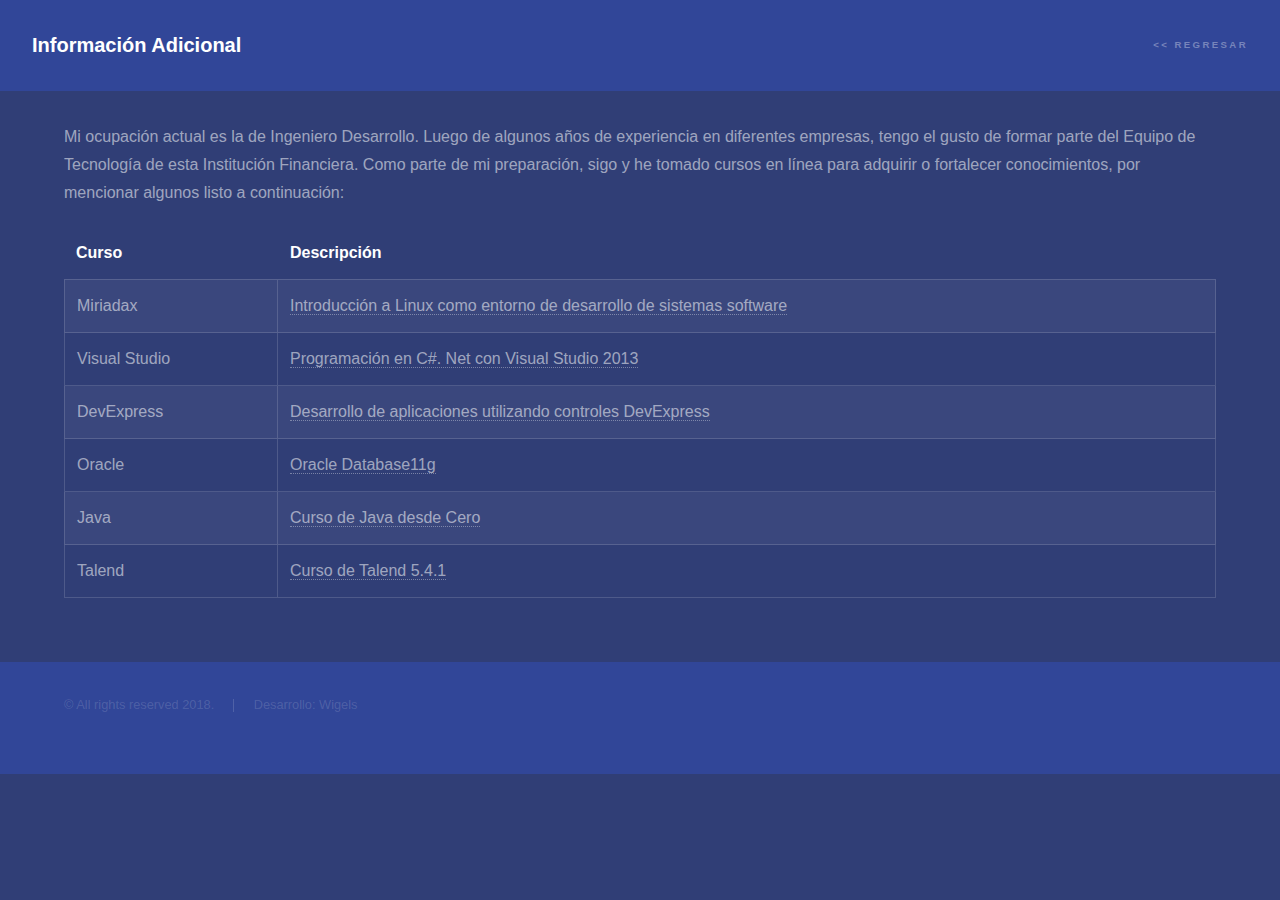
==== commit f8471646: "Add files via upload" ====
--- a/informacion.html
+++ b/informacion.html
@@ -27,7 +27,7 @@
 					<section id="main" class="wrapper">
 						<div class="inner">
 							<p>
-								Mi ocupación actual es la de Ingeniero Desarrollo para el Banco del Austro S.A en Cuenca - Ecuador. Luego de algunos años de experiencia en diferentes empresas, tengo el gusto de formar parte del Equipo de Tecnología de esta Institución Financiera.
+								Mi ocupación actual es la de Ingeniero Desarrollo. Luego de algunos años de experiencia en diferentes empresas, tengo el gusto de formar parte del Equipo de Tecnología de esta Institución Financiera.
 								Como parte de mi preparación, sigo y he tomado cursos en línea para adquirir o fortalecer conocimientos, por mencionar algunos listo a continuación:
 							</p>
 							<section>
@@ -76,7 +76,7 @@
 			<footer id="footer" class="wrapper alt">
 				<div class="inner">
 					<ul class="menu">
-						<li>&copy; All rights reserved 2018.</li><li>Desarrollo: Edgar Jara Salamea</a></li>
+						<li>&copy; All rights reserved 2018.</li><li>Desarrollo: Wigels</a></li>
 					</ul>
 				</div>
 			</footer>
